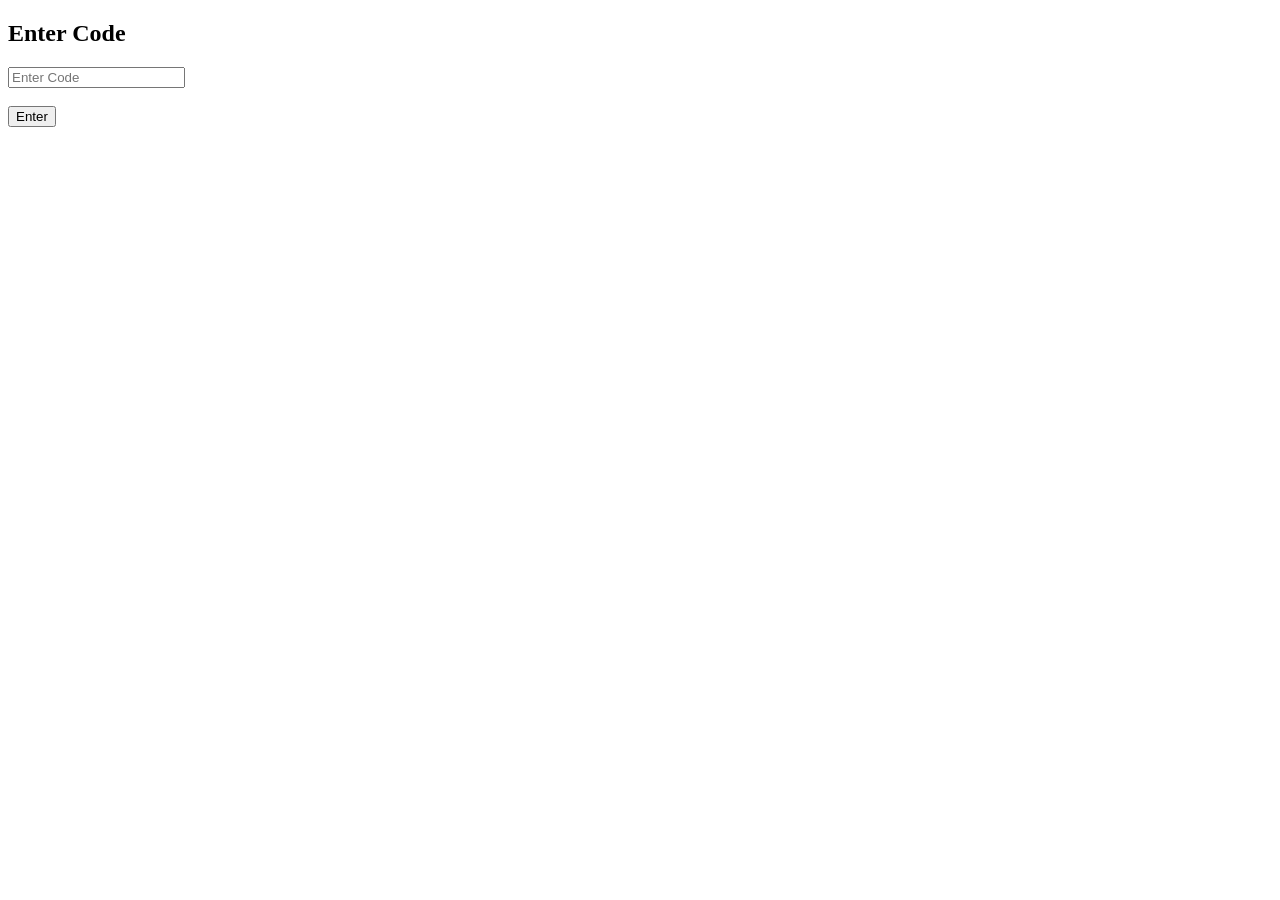
==== DATA/index.html @ 5f575135 "Rename DATA.html to DATA/index.html" ====
<!DOCTYPE html>
<html>
<head>
    <title>Data</title>
    <link rel="icon" type="image/png" href="Images/Logo.png">
    <link rel="stylesheet" href="Css.css">
</head>

<body>

<div class="loginBox">

    <h2 class="loginTitle">Enter Code</h2>

    <input type="text" id="haslo" class="loginInput" placeholder="Enter Code">

    <br><br>

    <button class="loginButton" onclick="sprawdzHaslo()">Enter</button>

</div>

<script>

function sprawdzHaslo(){

    var wpisaneHaslo = document.getElementById("haslo").value;

    if(wpisaneHaslo === "AW"){
        window.location.href = "AnomalyWorld.html";
    }

    else if(wpisaneHaslo === "ND"){
        window.location.href = "NoseyData.html";
    }

}


// 🔒 BLOKADY

// blokada prawego przycisku myszy
document.addEventListener("contextmenu", function(e){
    e.preventDefault();
});


// blokada klawiszy
document.addEventListener("keydown", function(e){

    if (
        e.key === "F12" ||
        (e.ctrlKey && e.shiftKey && e.key === "I") ||
        (e.ctrlKey && e.shiftKey && e.key === "J") ||
        (e.ctrlKey && e.key === "U")
    ){
        e.preventDefault();
    }

});

</script>

</body>
</html>
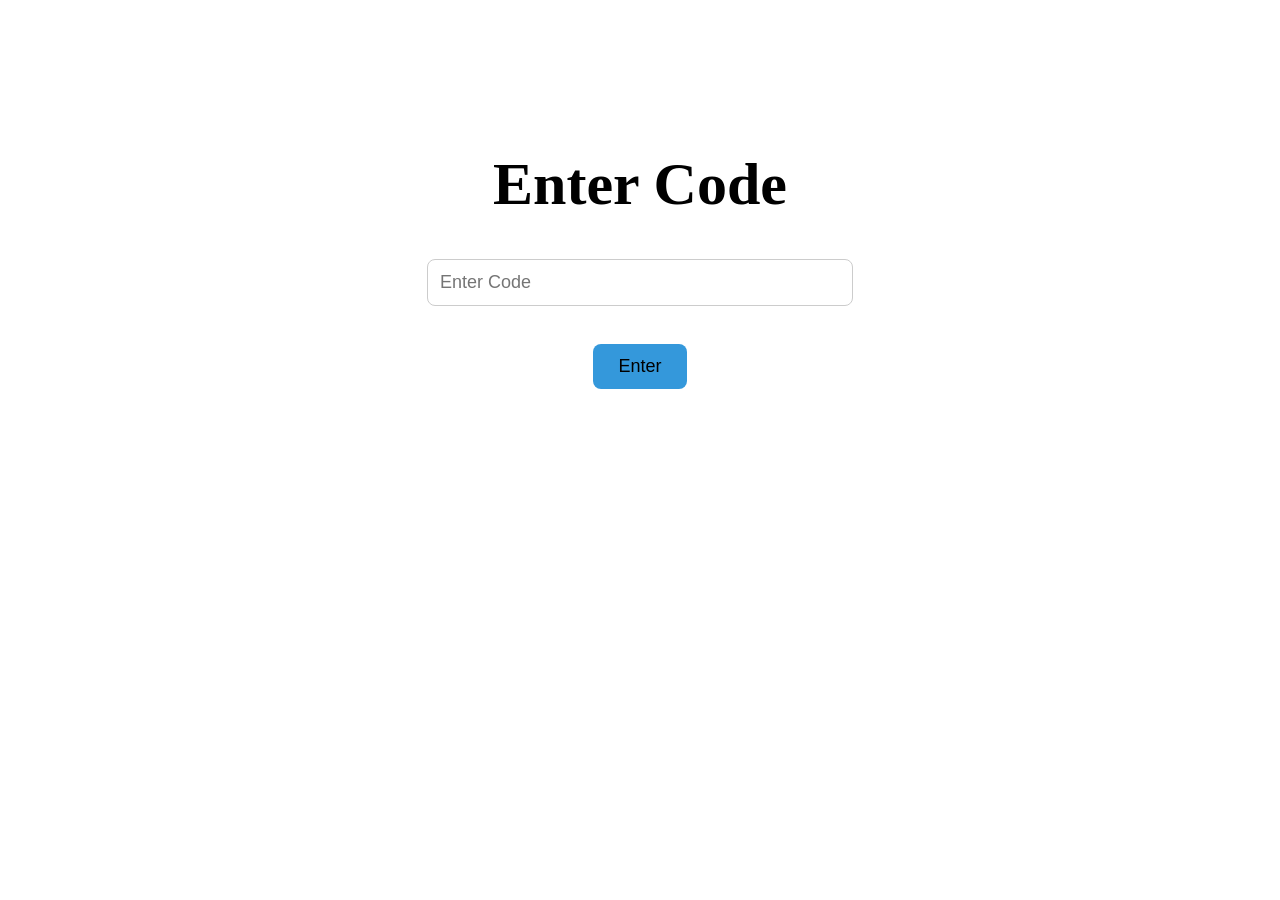
==== commit 03b01917: "Update index.html" ====
--- a/DATA/index.html
+++ b/DATA/index.html
@@ -3,7 +3,7 @@
 <head>
     <title>Data</title>
     <link rel="icon" type="image/png" href="Images/Logo.png">
-    <link rel="stylesheet" href="Css.css">
+    <link rel="stylesheet" href="../CSS.css">
 </head>
 
 <body>
@@ -27,11 +27,11 @@
     var wpisaneHaslo = document.getElementById("haslo").value;
 
     if(wpisaneHaslo === "AW"){
-        window.location.href = "AnomalyWorld.html";
+        window.location.href = "../AnomalyWorld/";
     }
 
     else if(wpisaneHaslo === "ND"){
-        window.location.href = "NoseyData.html";
+        window.location.href = "../NoseyData/";
     }
 
 }
--- a/CSS.css
+++ b/CSS.css
@@ -0,0 +1,121 @@
+body{
+	margin:0;
+    height:100vh;
+
+    display:flex;
+    justify-content:center;
+    background-image: url("Images/StronaGłównaTło.png");
+    background-size: cover;
+    background-position: center;
+    background-repeat: no-repeat;
+}
+
+.przyciskLogowania{
+    width: 175px;        /* rozmiar przycisku */
+    height: auto;       /* zachowanie proporcji */
+
+    position: absolute; /* pozwala ustawić pozycję */
+    top: 20px;          /* odległość od góry */
+    right: 20px;        /* odległość od prawej strony */
+}
+
+.przycisk{
+    position: absolute;
+    top: 20px;
+    right: 20px;
+
+    padding: 10px 20px;
+    background-color: #3498db;
+    color: white;
+
+    text-decoration: none;
+    border-radius: 8px;
+    font-family: Arial;
+}
+
+.tekst {
+    font-family: "Times New Roman", serif;
+	font-size: 40px;
+    text-align: center;
+    position: fixed;
+    top: 20px;
+    left: 0;
+    width: 100%;
+}
+
+.opis{
+	font-size: 25px;
+    margin-top: 200px;
+    text-align: left;
+}
+
+.ŻółtyTekst {
+    color: yellow;
+	color: rgb(255, 255, 0);
+}
+
+.PomarańcowyTekst {
+    color: orange;
+	color: rgb(255, 120, 0);
+}
+
+h1{
+	text-align: center;
+}
+h2{
+	text-align: center;
+}
+
+.loginBox{
+
+    width:500px;
+    height:220px;
+
+    
+
+    padding:100px;
+    border-radius:10px;
+
+    text-align:center;
+
+}
+
+.HRBHGBox{
+
+    width:1250px;
+    height:750px;
+
+    
+
+    padding:100px;
+    border-radius:10px;
+
+    text-align:center;
+
+}
+
+.loginTitle{
+    font-size:60px;        /* rozmiar tekstu */
+    color:black;           /* kolor tekstu */
+    margin-bottom:40px;
+}
+
+.loginInput{
+    width:80%;             /* szerokość pola */
+    padding:12px;          /* wysokość pola */
+    font-size:18px;        /* rozmiar czcionki w polu */
+    border-radius:8px;
+    border:1px solid #ccc;
+}
+
+/* Przycisk logowania */
+.loginButton{
+    margin-top:20px;
+    padding:12px 25px;     /* wysokość i szerokość przycisku */
+    font-size:18px;        /* rozmiar tekstu w przycisku */
+    border:none;
+    border-radius:8px;
+    background-color:#3498db;
+    color:black;
+    cursor:pointer;
+}
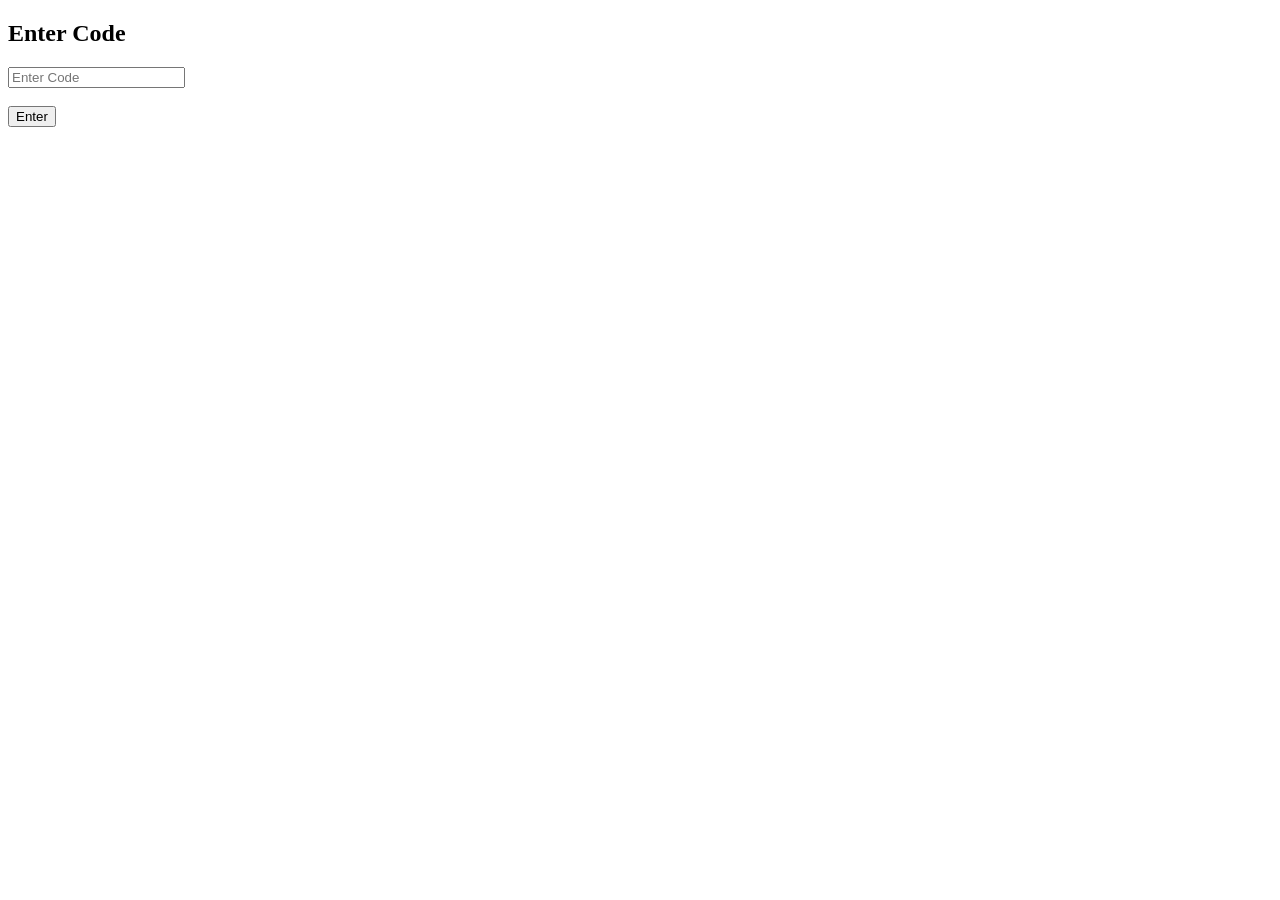
==== commit bd941889: "Update index.html" ====
--- a/DATA/index.html
+++ b/DATA/index.html
@@ -3,7 +3,7 @@
 <head>
     <title>Data</title>
     <link rel="icon" type="image/png" href="Images/Logo.png">
-    <link rel="stylesheet" href="../CSS.css">
+    <link rel="stylesheet" href="CSS.css">
 </head>
 
 <body>
